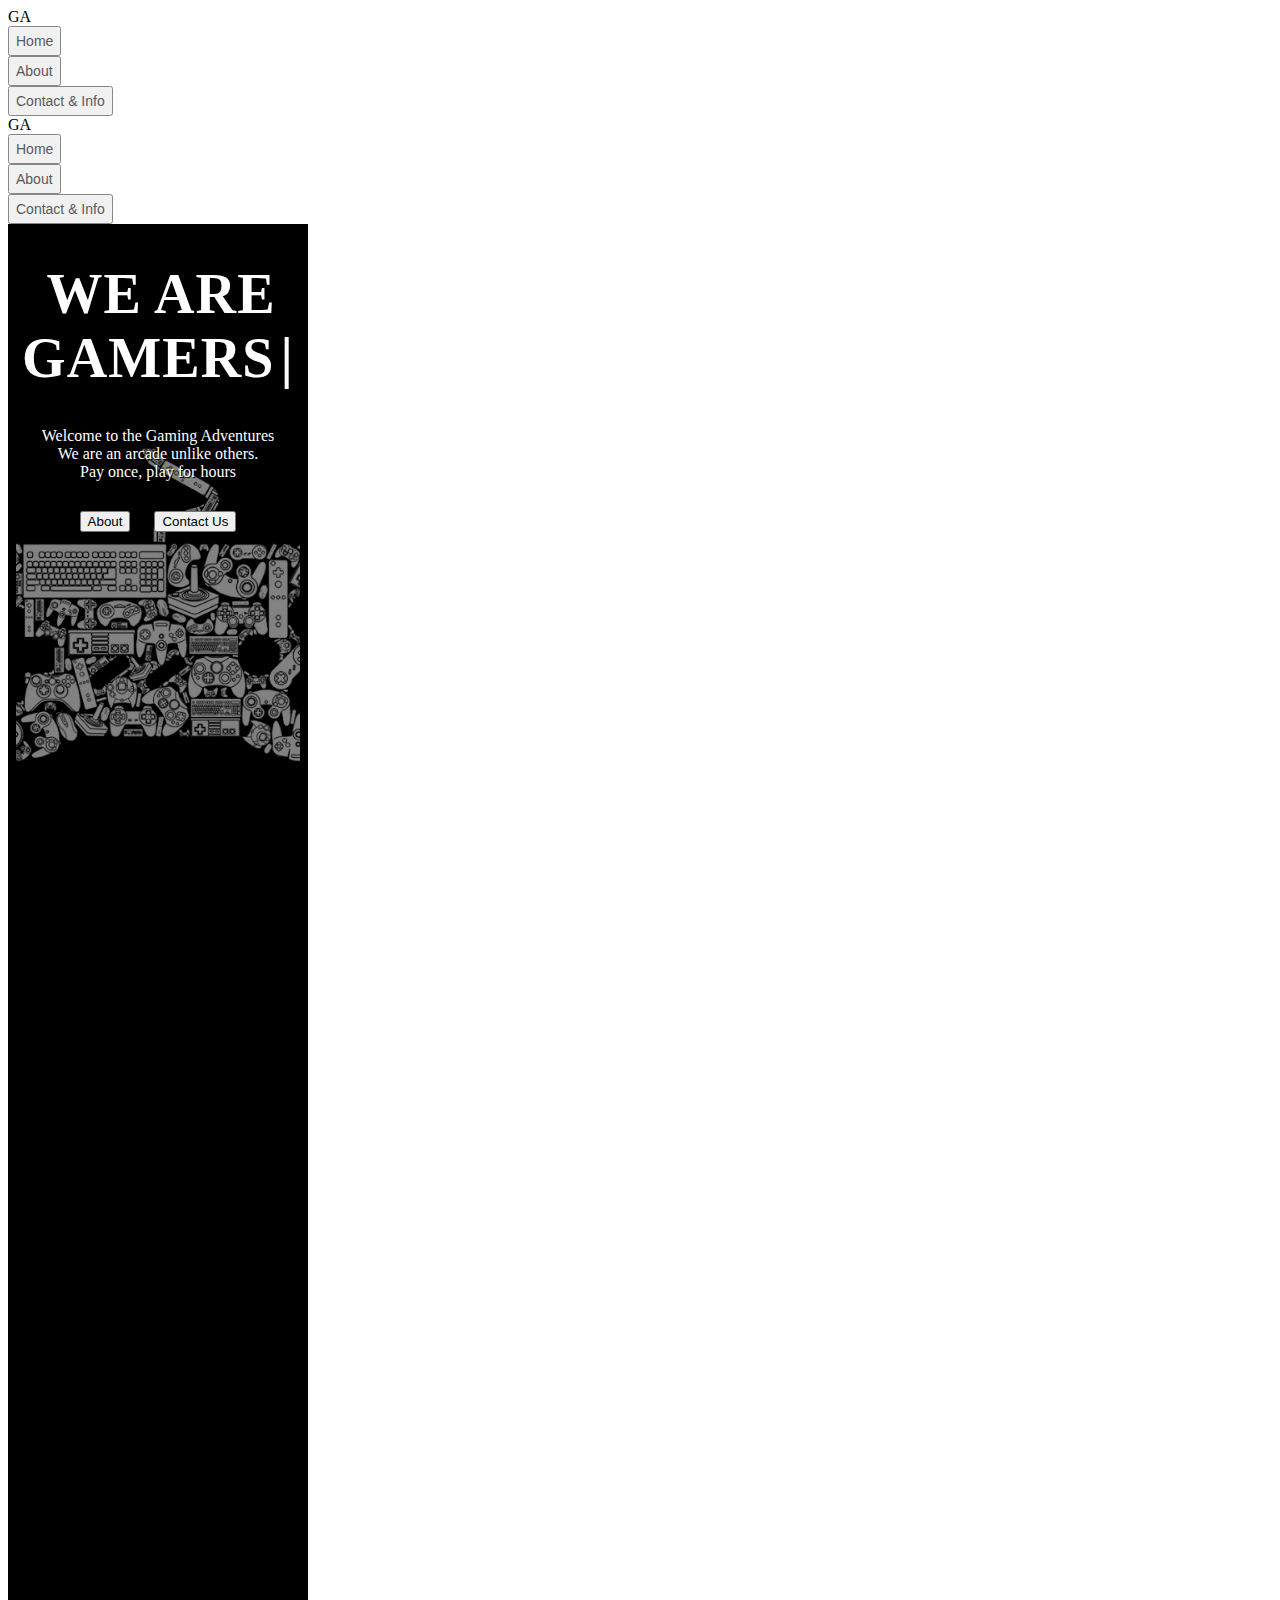
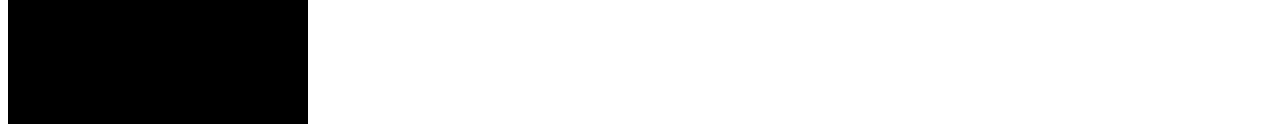
==== index.html @ 64112d51 "Website Init" ====
<!DOCTYPE html>
<html>

	<head>
	<meta name="viewport" content="width=device-width, initial-scale=1.0">
	     
		<!--MATERIAL LITE-->
		<link rel="stylesheet" href="https://fonts.googleapis.com/icon?family=Material+Icons">
		<link rel="stylesheet" href="https://code.getmdl.io/1.3.0/material.blue-cyan.min.css" />
		<script defer src="https://code.getmdl.io/1.2.1/material.min.js"></script>

		<link rel="stylesheet" href="http://fonts.googleapis.com/css?family=Roboto:300,400,500,700" type="text/css">

		<!--Typed css-->
		<link rel="stylesheet" href="css/typed.css" type="text/css">

		<!--Custom CSS-->
		<link rel="stylesheet" href="css/customstyle.css">
		<link rel="shortcut icon" type="image/x-icon" href="media/icon.png">
		
	</head>

	<meta charset="UTF-8">

	<title>
		Gaming Adventures
	</title>

	<body>
		
		<!-- Always shows a header, even in smaller screens. -->
		<script>
		function ifrmchng(loc){
			document.getElementById('ifrm').src = "subsites/" + loc;
		}
		</script>
		
		<div class="mdl-layout mdl-js-layout mdl-layout--fixed-header">
			<header class="mdl-layout__header">
				<div class="mdl-layout__header-row">
				
					<!-- Title -->
					<span class="mdl-layout-title">GA</span>
					<!-- Add spacer, to align navigation to the right -->
					<div class="mdl-layout-spacer">  </div>
				
					<!-- Navigation. We hide it in small screens. -->
					<nav class="mdl-navigation mdl-layout--large-screen-only">
						<button class="mdl-button navbtn mdl-js-button" onclick="ifrmchng('main.html')"> Home</a>
						<button class="mdl-button navbtn mdl-js-button" onclick="ifrmchng('about.html')"> About</a>
						<!--<button class="mdl-button navbtn mdl-js-button" onclick="ifrmchng('')"> Team</a>-->
						<button class="mdl-button navbtn mdl-js-button" onclick="ifrmchng('contactus.html')"> Contact & Info</a>
					</nav>
				</div>
			</header>

			<div class="mdl-layout__drawer">
				<span class="mdl-layout-title">GA</span>
				
				<nav class="mdl-navigation">
					<button class="mdl-button navbtn mdl-js-button" onclick="ifrmchng('main.html')">Home</a>
					<button class="mdl-button navbtn mdl-js-button" onclick="ifrmchng('about.html')">About</a>
					<!--<button class="mdl-button navbtn mdl-js-button" onclick="ifrmchng('')">Team</a>-->
					<button class="mdl-button navbtn mdl-js-button" onclick="ifrmchng('contactus.html')">Contact & Info</a> 
				</nav>
			</div>
			 
			<iframe id="ifrm" src="subsites/main.html" frameborder="0" scrolling="auto" style="height:1500px;"iframe>
		</div>
                

<!====================[Scripts]====================>

		<!-- Get jQuery -->
		<script src="http://ajax.googleapis.com/ajax/libs/jquery/1.9.1/jquery.min.js"></script>
		<script src="js/typed.js" type="text/javascript"></script>
		  
		<script src="js/customscripts.js" type="text/javascript"></script>
		
		<script>
			$(function(){
			
				$("#typed").typed({
					strings: ["Developers","Gamers","Entertainers","Clan of Eoron"],
					stringsElement: $('#typed-strings'),
					typeSpeed: 40,
					backDelay: 2000,
					loop: true,
					contentType: 'html', // or text
					// defaults to false for infinite loop
					loopCount: false,
					callback: function(){ foo(); },
					resetCallback: function() { newTyped(); }
			});
			
			$(".reset").click(function(){
				$("#typed").typed('reset');
			});
			
			});
			
			function newTyped(){ /* A new typed object */ }
			
			function foo(){ console.log("Callback"); }
			
		</script>
	</body>
	
</html>
---- css/typed.css ----
/*
*   Typed CSS
*/

.typed-cursor{
    opacity: 1;
    -webkit-animation: blink 0.7s infinite;
    -moz-animation: blink 0.7s infinite;
    animation: blink 0.7s infinite;
}

@keyframes blink{
    0% { opacity:1; }
    50% { opacity:0; }
    100% { opacity:1; }
}

@-webkit-keyframes blink{
    0% { opacity:1; }
    50% { opacity:0; }
    100% { opacity:1; }

}
@-moz-keyframes blink{
    0% { opacity:1; }
    50% { opacity:0; }
    100% { opacity:1; }
}
---- css/customstyle.css ----
.WE_ARE {
    display: block;
    background-color: #ffffff;
    font-family: "Roboto", sans-serif;
    text-align: center;
    padding: 50px;
    font-size: 30px;
}

.Main_Buttons {
	margin: 10px;
	max-height: 200%;
	max-width: 200%;
	min-height: 1%;
}
.mdl-layout__header
{
	max-width: 100%;
}

.center-text {
    text-align: center;
}

.intro-backdrop {
    background-color: #ffffff;
    background-image: url("media/intro_backdrop.jpg");
    font-family: "Roboto", sans-serif;
    text-align: center;
    padding: 50px;
    font-size: 30px;
}



/*	MAIN HEADING
------------------------------*/



.main-heading
{
   background: url(../media/main.jpg) center center no-repeat;
	background-size:cover;
	background-attachment: static;
	color: #cfcfcf;
   margin-top:0px;
   width:100%;
}



.main-heading >.overlay {
    height: 750px;
}

.main-heading-content {
	-webkit-transform: translateY(-50%);
	-ms-transform: translateY(-50%);
	transform: translateY(-50%);
	position: absolute;
	top: 30%;
	left: 0;
	right: 0;
}

.main-heading-title {
	font-weight: 900;
	color: #ffffff;
	text-transform: uppercase;
	font-size:3.5em;
	text-shadow: rgba(0,0,0,0.498039) 2px 2px 2px;
	letter-spacing: 0.02em;
	
}

.main-heading-title span {
	margin-left: 6px;
}

.main-heading-text {
	font-size: 16px;
	color: #ffffff;
	margin-bottom: 20px;
}

.main-cursor {
	opacity: 1;
	-webkit-animation: blink .6s infinite;
	-moz-animation: blink .6s infinite;
	-ms-animation: blink .6s infinite;
	-o-animation: blink .6s infinite;
	animation: blink .6s infinite;
}
.navbtn {
color:#424242;
text-decoration:none;
margin:0;
font-size:14px;
font-weight:400;
line-height:24px;
letter-spacing:0;
opacity:.87;
vertical-align:middle;
display:block;
will-change:none;
transition:none;
}	
.navbtn:hover{background-color:rgba(158,158,158,.0)}
.navbtn:focus:not(:active){background-color:rgba(0,0,0,.0)}
.navbtn:active{background-color:rgba(158,158,158,.0)}
.navbtn.navbtn--colored{color:rgb(76,175,80)}
.navbtn.navbtn--colored:focus:not(:active){background-color:rgba(0,0,0,.0)}
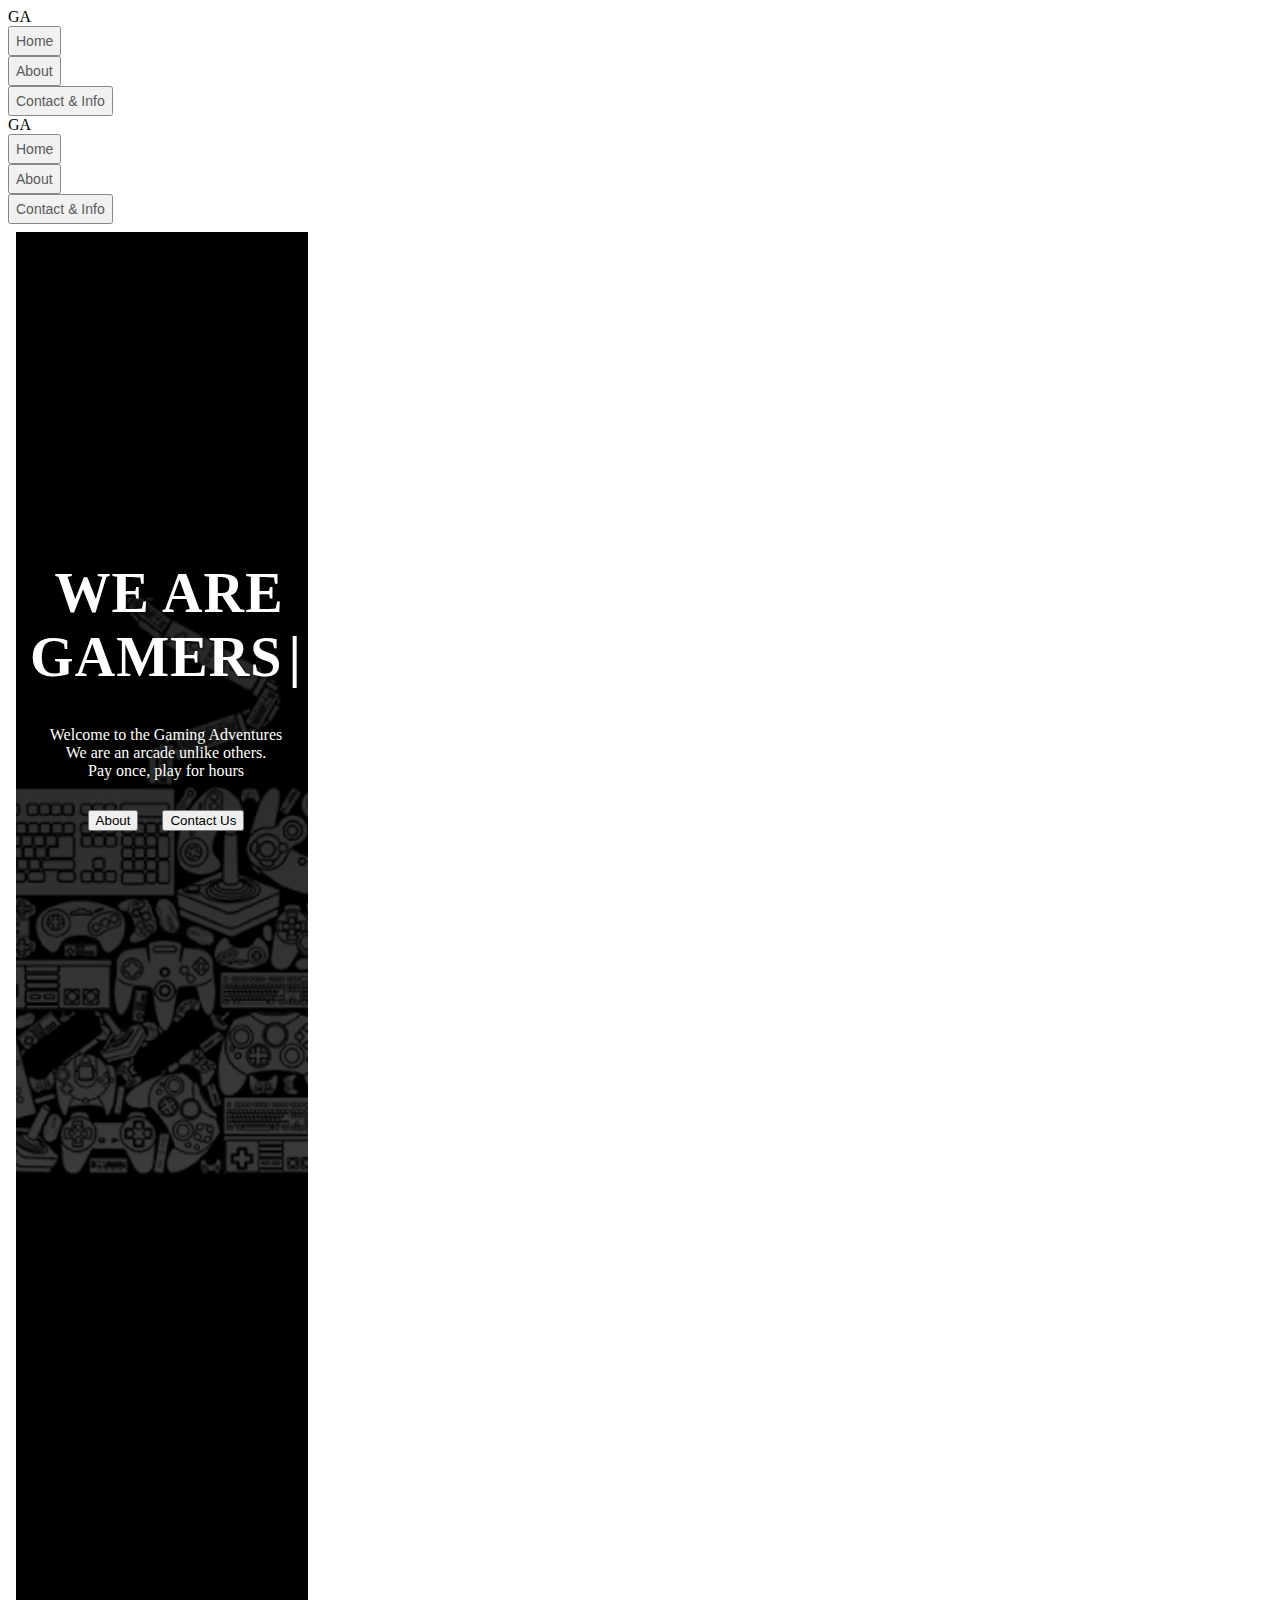
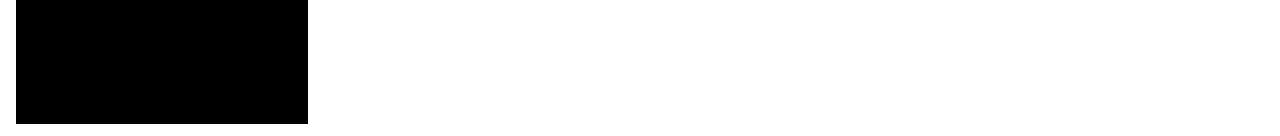
==== commit d23ae2d4: "Stuff and Things" ====
--- a/index.html
+++ b/index.html
@@ -77,33 +77,6 @@
 		  
 		<script src="js/customscripts.js" type="text/javascript"></script>
 		
-		<script>
-			$(function(){
-			
-				$("#typed").typed({
-					strings: ["Developers","Gamers","Entertainers","Clan of Eoron"],
-					stringsElement: $('#typed-strings'),
-					typeSpeed: 40,
-					backDelay: 2000,
-					loop: true,
-					contentType: 'html', // or text
-					// defaults to false for infinite loop
-					loopCount: false,
-					callback: function(){ foo(); },
-					resetCallback: function() { newTyped(); }
-			});
-			
-			$(".reset").click(function(){
-				$("#typed").typed('reset');
-			});
-			
-			});
-			
-			function newTyped(){ /* A new typed object */ }
-			
-			function foo(){ console.log("Callback"); }
-			
-		</script>
 	</body>
 	
 </html>